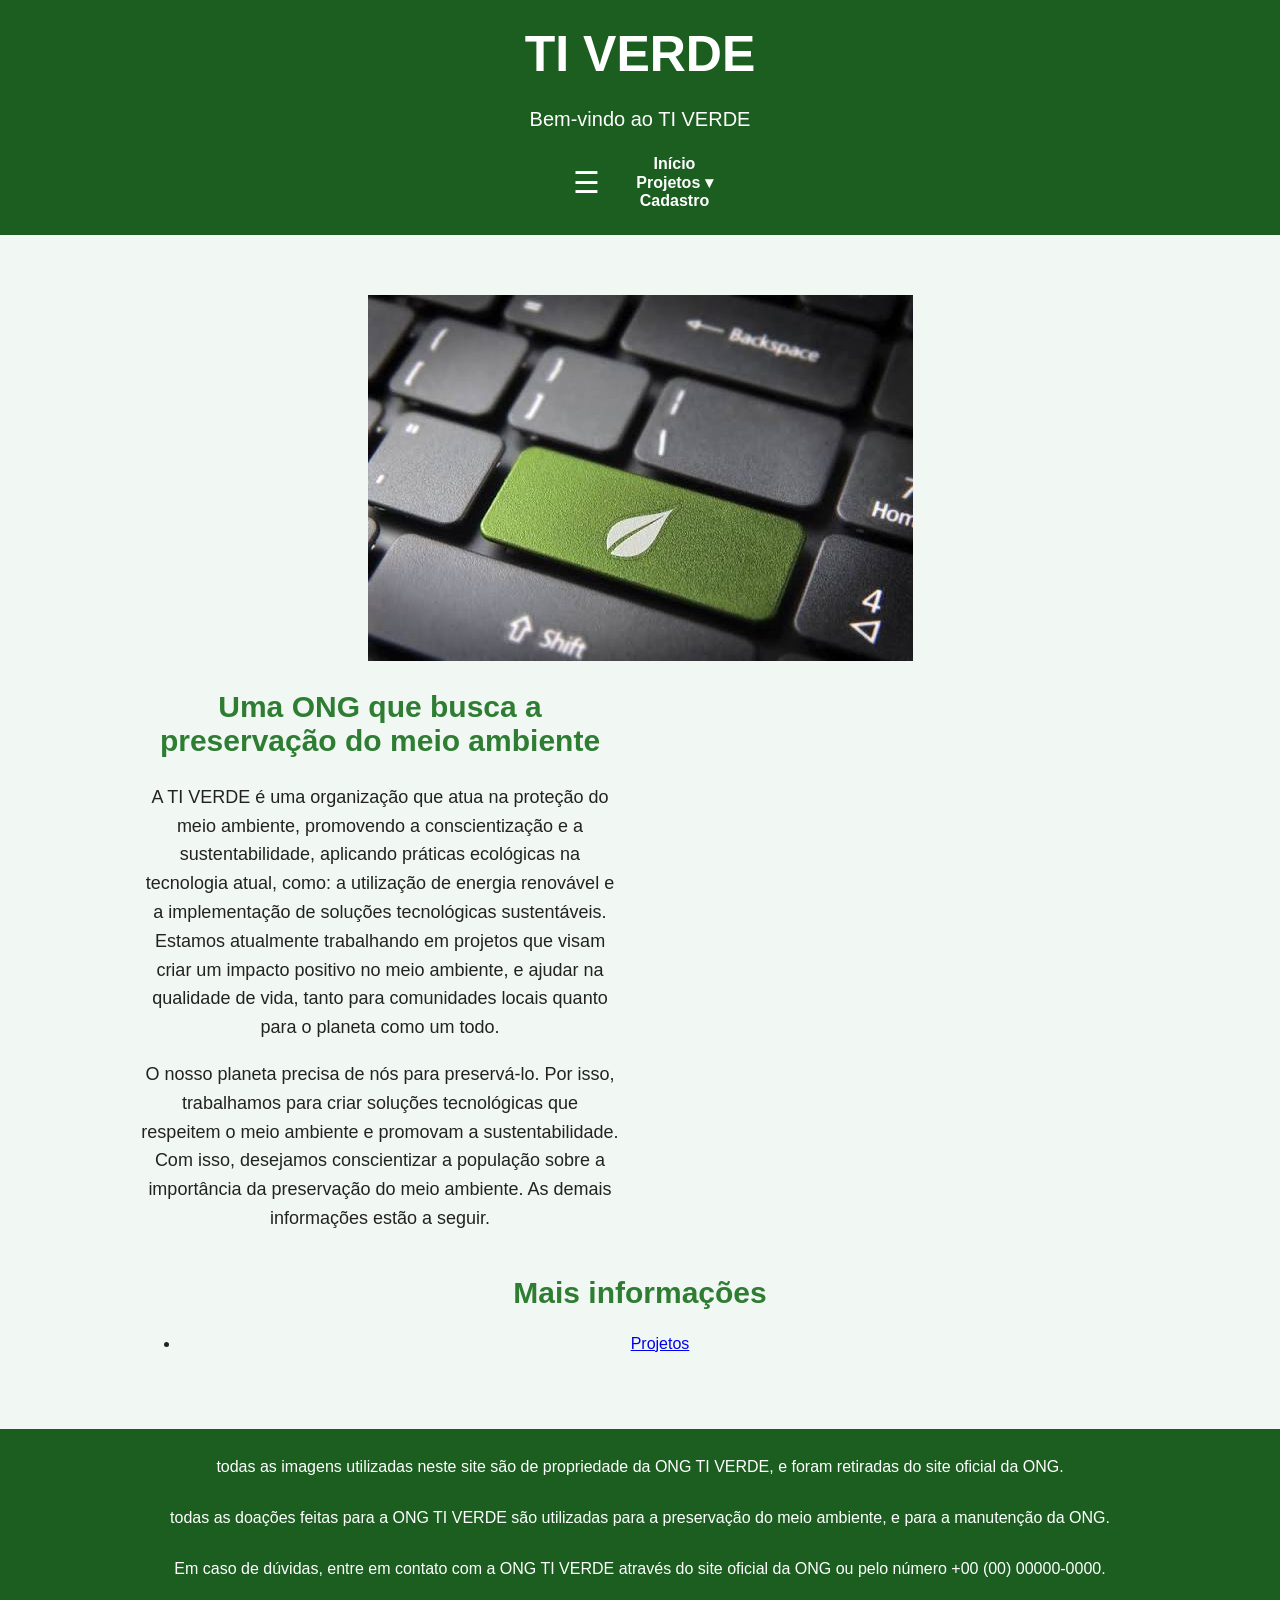
==== TiVerdeWEB/wwwroot/index.html @ 2db7d6b4 "feat: adiciona estrutura inicial da SPA TI VERDE" ====
<!DOCTYPE html>
<html lang="pt-br">
<head>
    <meta charset="UTF-8">
    <meta name="viewport" content="width=device-width, initial-scale=1.0">
    <title>TI VERDE SPA</title>

	<link rel="stylesheet" href="style.css">
</head>
	
<body>

     <header>
          <h1>TI VERDE</h1>
		 <p>Bem-vindo ao TI VERDE</p>

		 <nav>

			 <button class="menu-hamburguer" id="menu-btn">☰</button>

			 <div class="menu-links">

				 <a href="index 2.html" data-page="inicio">Início</a>

				 <div class="dropdown">
					 <a href="#" data-page="projetos">Projetos ▾</a>

					 <div class="dropdown-menu">
						 <a href="#" data-page="voluntariado">Voluntariado</a>
						 <a href="#" data-page="doacoes">Doações</a>
					 </div>
				 </div>

				 <a href="#" data-page="cadastro">Cadastro</a>

			 </div>

		 </nav>
     </header>

	<section>
		<div>
	
		</div>
			
	<main id="conteudo">

	</main>	
	
	<footer>

		todas as imagens utilizadas neste site são de propriedade
		da ONG TI VERDE, e foram retiradas do site oficial da ONG.

		<br>
			<br>

				todas as doações feitas para a ONG TI VERDE são utilizadas
				para a preservação do meio ambiente, e para a manutenção da ONG.

				<br>
					<br>

        Em caso de dúvidas, entre em contato com a ONG TI VERDE
        através do site oficial da ONG ou pelo número
        +00 (00) 00000-0000.

		
	
	</footer>

		<script type="module" src="js/app.js"></script>
	
</body>
</html>
---- TiVerdeWEB/wwwroot/style.css ----
/* CONFIGURAÇÕES GERAIS */
body {
    margin: 0;
    text-align: center;
    background-color: #f1f8f4;
    font-family: Arial, sans-serif;
    color: #222;
}


/* CABEÇALHO */
header {
    background-color: #1b5e20;
    padding: 25px;
    color: white;
}

h1 {
    margin: 0;
    font-size: 50px;
}

header p {
    font-size: 20px;
}


/* MENU - FLEXBOX */
nav {
    margin-top: 20px;
    display: flex;
    justify-content: center;
    gap: 30px;
}

nav a {
    color: white;
    text-decoration: none;
    font-weight: bold;
}

nav a:hover {
    text-decoration: underline;
}


/* IMAGEM */
.imagem-principal {
    width: 700px;
    max-width: 90%;
    display: block;
    margin: 30px auto;
    border-radius: 20px;
}


/* CONTEÚDO */
main {
    max-width: 1000px;
    margin: 40px auto;
    padding: 20px;
}

h2 {
    font-size: 30px;
    color: #2e7d32;
}

p {
    font-size: 18px;
    line-height: 1.6;
}


/* GRID */
.sobre {
    display: grid;
    grid-template-columns: 1fr 1fr;
    gap: 40px;
    align-items: center;
}


/* RODAPÉ */
footer {
    background-color: #1b5e20;
    color: white;
    padding: 25px;
    margin-top: 40px;
    line-height: 1.6;
}


/* BREAKPOINTS */

@media (max-width: 1200px) {

    .sobre {
        grid-template-columns: 1fr;
    }

    .projetos {
        grid-template-columns: 1fr;
    }

    nav {
        flex-direction: column;
        gap: 15px;
    }

}


@media (max-width: 992px) {

    .sobre {
        grid-template-columns: 1fr;
    }

    .projetos {
        grid-template-columns: 1fr;
    }

    nav {
        flex-direction: column;
        gap: 15px;
    }

}


@media (max-width: 768px) {

    .sobre {
        grid-template-columns: 1fr;
    }

    .projetos {
        grid-template-columns: 1fr;
    }

    nav {
        flex-direction: column;
        gap: 15px;
    }

    .menu-hamburguer {
        display: block;
    }

    .menu-links {
        display: none;
    }

    .menu-links.ativo {
        display: flex;
        flex-direction: column;
        gap: 15px;
    }

}


@media (max-width: 576px) {

    .sobre {
        grid-template-columns: 1fr;
    }

    .projetos {
        grid-template-columns: 1fr;
    }

    nav {
        flex-direction: column;
        gap: 15px;
    }

}


@media (max-width: 400px) {

    .sobre {
        grid-template-columns: 1fr;
    }

    .projetos {
        grid-template-columns: 1fr;
    }

    nav {
        flex-direction: column;
        gap: 15px;
    }

}

/* DROPDOWN */

.dropdown {
    position: relative;
}

.dropdown-menu {
    display: none;
    position: absolute;
    background-color: #1b5e20;
    min-width: 160px;
    padding: 10px;
}

.dropdown-menu a {
    display: block;
    padding: 10px;
}

.dropdown:hover .dropdown-menu {
    display: block;
}

.menu-hamburguer {
    display: none;
    background: none;
    border: none;
    color: white;
    font-size: 30px;
    cursor: pointer;
}

/* ============================= */
/* ESTILO DO CADASTRO             */
/* ============================= */

.dados {
    display: grid;
    grid-template-columns: 1fr 1fr;
    gap: 20px;
}

.campo {
    display: flex;
    flex-direction: column;
    gap: 5px;
}

form {
    max-width: 1000px;
    margin: 30px auto;
    text-align: left;
}

fieldset {
    margin-bottom: 15px;
    padding: 20px;
}

legend {
    font-size: 18px;
    font-weight: bold;
}

input,
select,
textarea {
    padding: 10px;
    border: 2px solid #ccc;
    border-radius: 6px;
    font-size: 16px;
}

input:focus,
select:focus,
textarea:focus {
    outline: none;
    border-color: #2e7d32;
}

input:valid,
select:valid,
textarea:valid {
    border-color: #2e7d32;
}

input:invalid,
select:invalid,
textarea:invalid {
    border-color: #d32f2f;
}

input:not(:placeholder-shown):invalid {
    border-color: #d32f2f;
}

input:not(:placeholder-shown):valid {
    border-color: #2e7d32;
}

select:invalid {
    border-color: #d32f2f;
}

select:valid {
    border-color: #2e7d32;
}


/* ALERTA */

.alerta {
    background-color: #fff3cd;
    color: #856404;
    border: 2px solid #ffeeba;
    padding: 15px;
    border-radius: 8px;
    margin-bottom: 20px;
}


/* TOAST */

.toast {
    position: fixed;
    bottom: 30px;
    right: 30px;
    background-color: #2e7d32;
    color: white;
    padding: 15px 20px;
    border-radius: 8px;
    display: none;
}


/* RESPONSIVIDADE DO FORMULÁRIO */

@media (max-width: 768px) {

    .dados {
        grid-template-columns: 1fr;
    }

}

/* Área dos campos do formulário */
#conteudo fieldset {
    border: 2px solid #ccc;
    border-radius: 6px;
    padding: 20px;
    margin-bottom: 15px;
    background-color: #f1f8f4;
}

/* Botão Enviar */
#conteudo form button {
    background-color: white;
    color: #222;
    border: 2px solid #ccc;
    padding: 10px 20px;
    border-radius: 6px;
    font-size: 16px;
    cursor: pointer;
    transition: 0.2s;
}

#conteudo form button:hover {
    border-color: #2e7d32;
    background-color: #f1f8f4;
}

#conteudo form button:focus {
    outline: 3px solid #81c784;
}

#conteudo form button:active {
    transform: scale(0.95);
}

/* Caixas de seleção: voluntário e doação */
#conteudo input[type="checkbox"] {
    appearance: none;
    width: 20px;
    height: 20px;
    padding: 0;
    margin: 0;
    border: 2px solid #ccc;
    border-radius: 6px;
    background-color: white;
    cursor: pointer;
    vertical-align: middle;
}

/* Quando a opção estiver marcada */
#conteudo input[type="checkbox"]:checked {
    background-color: #2e7d32;
    border-color: #2e7d32;
}

/* Efeito ao passar o mouse */
#conteudo input[type="checkbox"]:hover {
    border-color: #2e7d32;
}

/* BOTÃO HAMBÚRGUER */
.menu-hamburguer {
    display: block !important;
}
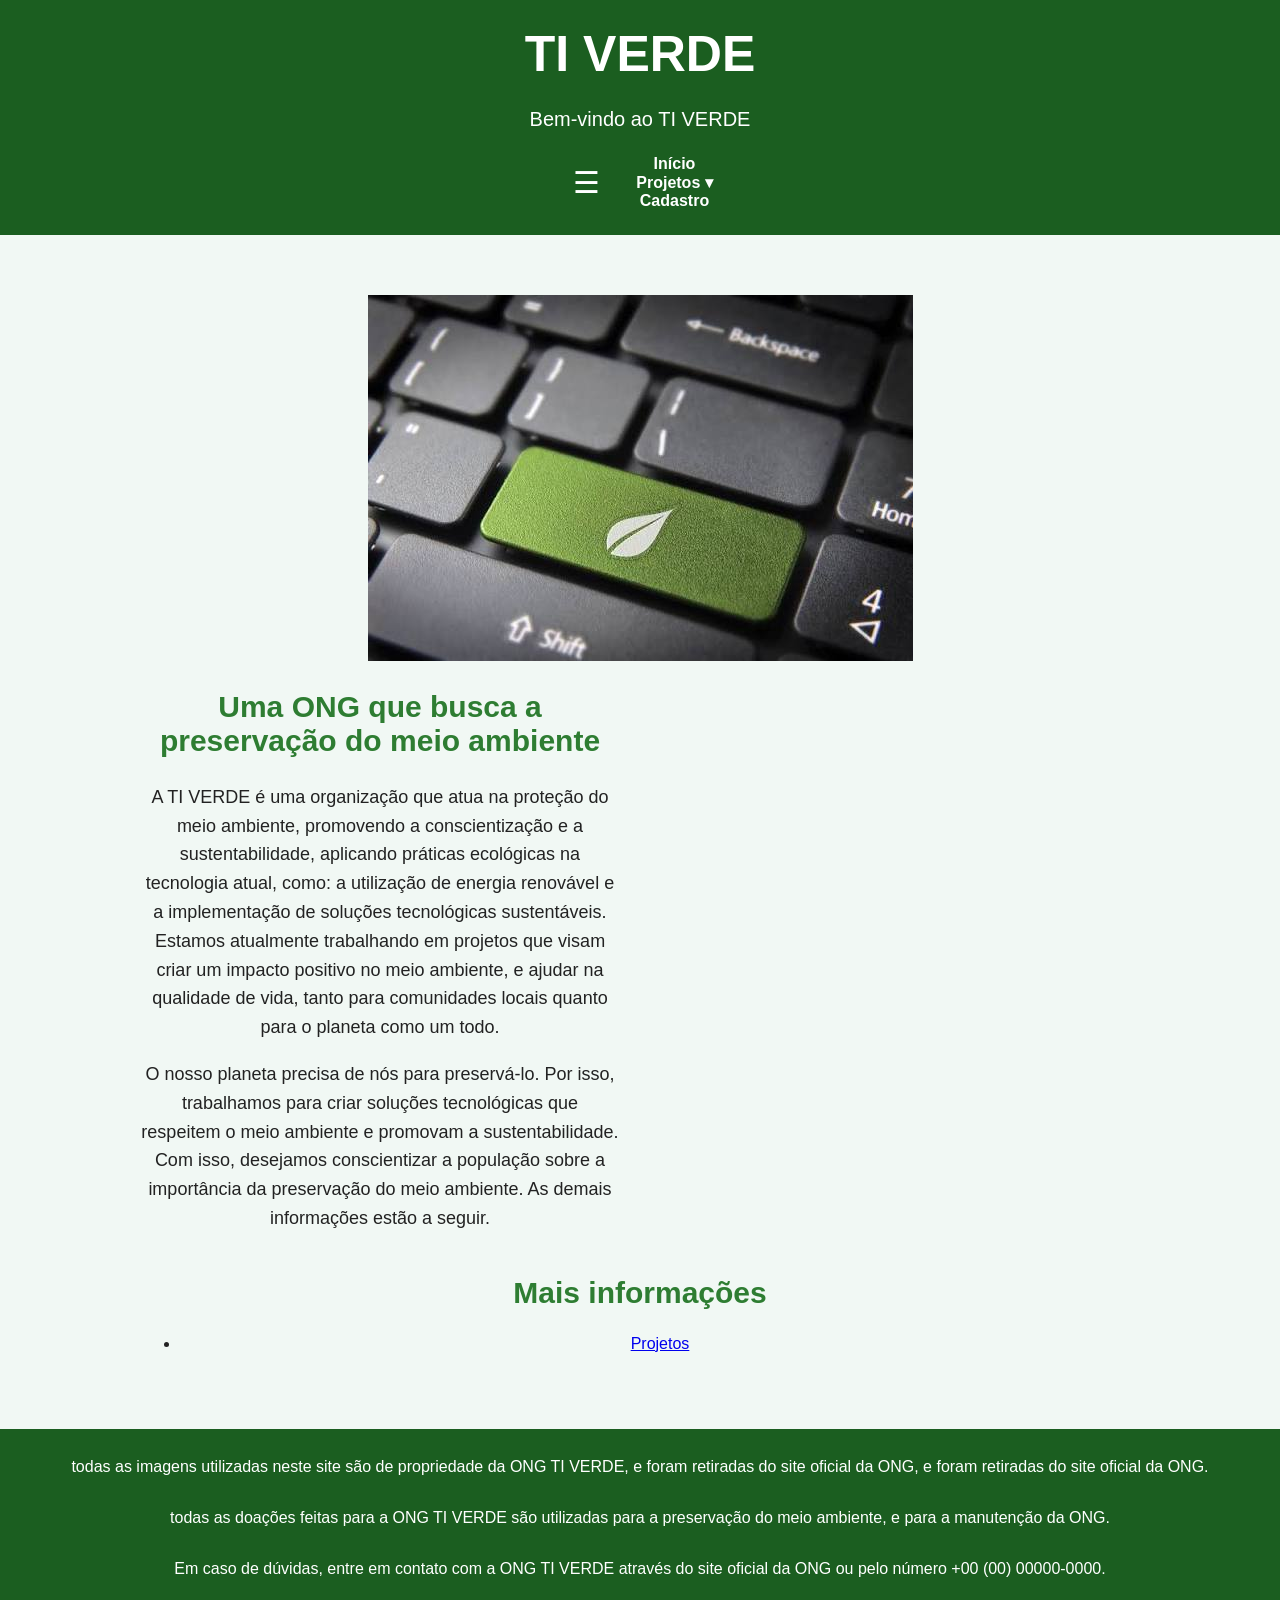
==== commit 389e1e28: "fix: corrige texto do rodape" ====
--- a/TiVerdeWEB/wwwroot/index.html
+++ b/TiVerdeWEB/wwwroot/index.html
@@ -50,23 +50,24 @@
 	<footer>
 
 		todas as imagens utilizadas neste site são de propriedade
-		da ONG TI VERDE, e foram retiradas do site oficial da ONG.
+		da ONG TI VERDE, e foram retiradas do site oficial da ONG,
+		e foram retiradas do site oficial da ONG.
 
 		<br>
-			<br>
+		<br>
 
-				todas as doações feitas para a ONG TI VERDE são utilizadas
-				para a preservação do meio ambiente, e para a manutenção da ONG.
+		todas as doações feitas para a ONG TI VERDE são utilizadas
+		para a preservação do meio ambiente, e para a manutenção da ONG.
 
-				<br>
-					<br>
+		<br>
+		<br>
 
-        Em caso de dúvidas, entre em contato com a ONG TI VERDE
-        através do site oficial da ONG ou pelo número
-        +00 (00) 00000-0000.
+		Em caso de dúvidas, entre em contato com a ONG TI VERDE
+		através do site oficial da ONG ou pelo número
+		+00 (00) 00000-0000.
 
-		
-	
+
+
 	</footer>
 
 		<script type="module" src="js/app.js"></script>
